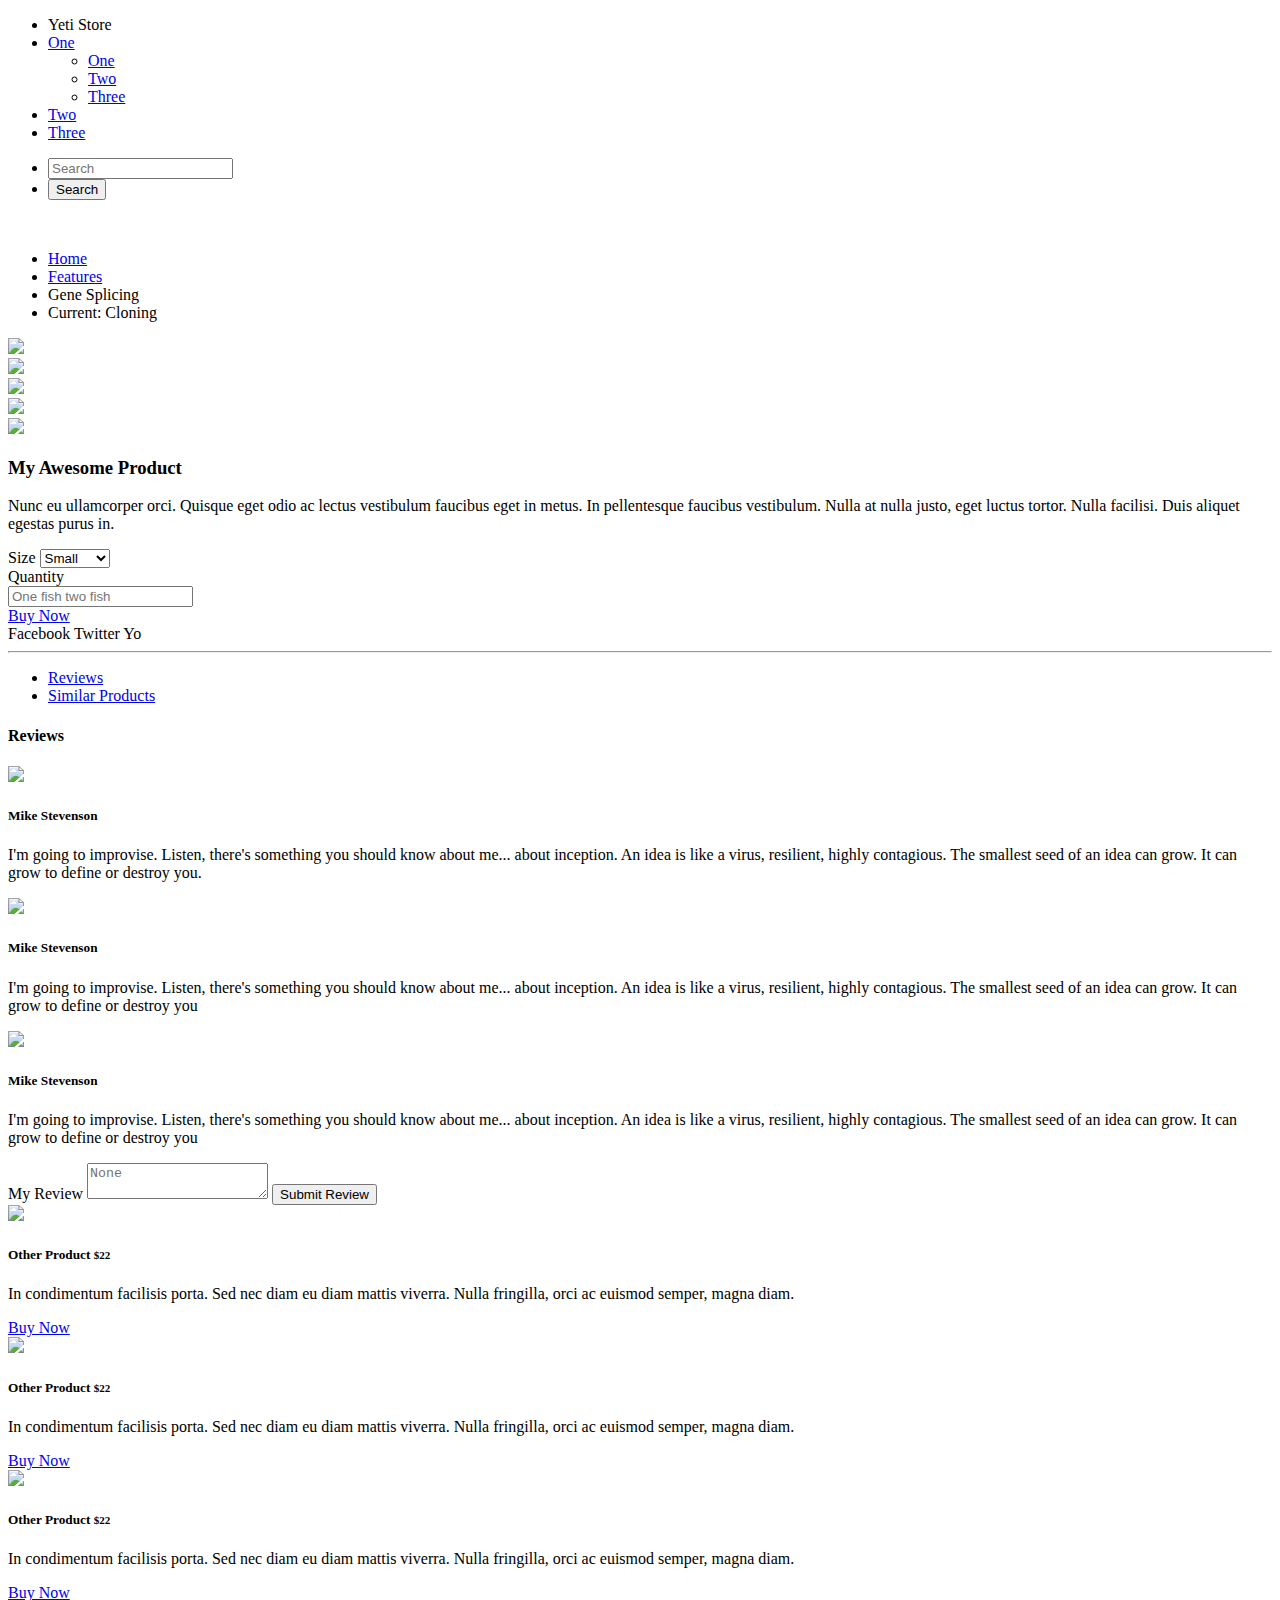
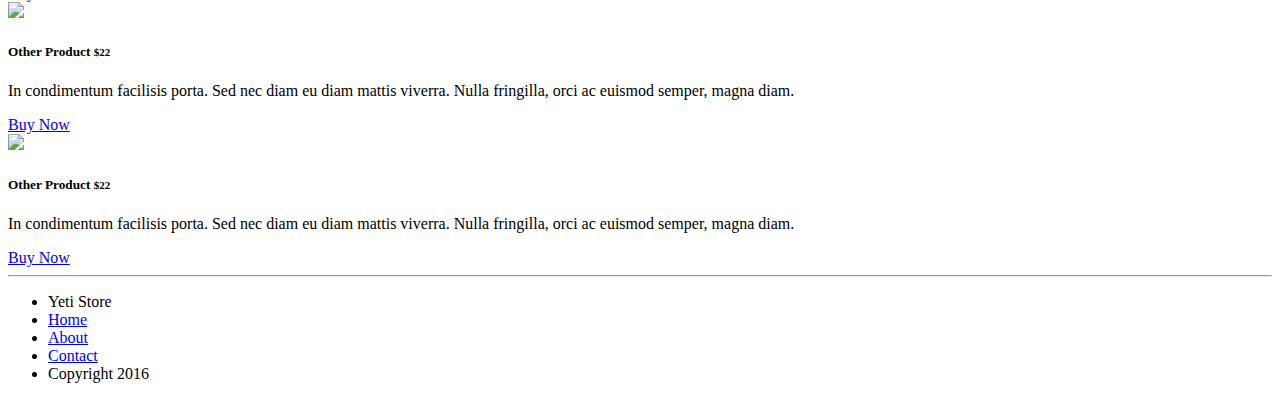
==== index.html @ 40073596 "Added template html file" ====
<!doctype html>
<html class="no-js" lang="en">
<head>
<meta charset="utf-8" />
<meta name="viewport" content="width=device-width, initial-scale=1.0" />
<title>Foundation | Welcome</title>
<link rel="stylesheet" href="https://dhbhdrzi4tiry.cloudfront.net/cdn/sites/foundation.min.css">
</head>
<body>

<div class="top-bar">
<div class="row">
<div class="top-bar-left">
<ul class="dropdown menu" data-dropdown-menu>
<li class="menu-text">Yeti Store</li>
<li class="has-submenu">
<a href="#">One</a>
<ul class="submenu menu vertical" data-submenu>
<li><a href="#">One</a></li>
<li><a href="#">Two</a></li>
<li><a href="#">Three</a></li>
</ul>
</li>
<li><a href="#">Two</a></li>
<li><a href="#">Three</a></li>
</ul>
</div>
<div class="top-bar-right">
<ul class="menu">
<li><input type="search" placeholder="Search"></li>
<li><button type="button" class="button">Search</button></li>
</ul>
</div>
</div>
</div>

<br>

<div class="row columns">
<nav aria-label="You are here:" role="navigation">
<ul class="breadcrumbs">
<li><a href="#">Home</a></li>
<li><a href="#">Features</a></li>
<li class="disabled">Gene Splicing</li>
<li>
<span class="show-for-sr">Current: </span> Cloning
</li>
</ul>
</nav>
</div>
<div class="row">
<div class="medium-6 columns">
<img class="thumbnail" src="https://placehold.it/650x350">
<div class="row small-up-4">
<div class="column">
<img class="thumbnail" src="https://placehold.it/250x200">
</div>
<div class="column">
<img class="thumbnail" src="https://placehold.it/250x200">
</div>
<div class="column">
<img class="thumbnail" src="https://placehold.it/250x200">
</div>
<div class="column">
<img class="thumbnail" src="https://placehold.it/250x200">
</div>
</div>
</div>
<div class="medium-6 large-5 columns">
<h3>My Awesome Product</h3>
<p>Nunc eu ullamcorper orci. Quisque eget odio ac lectus vestibulum faucibus eget in metus. In pellentesque faucibus vestibulum. Nulla at nulla justo, eget luctus tortor. Nulla facilisi. Duis aliquet egestas purus in.</p>
<label>Size
<select>
<option value="husker">Small</option>
<option value="starbuck">Medium</option>
<option value="hotdog">Large</option>
<option value="apollo">Yeti</option>
</select>
</label>
<div class="row">
<div class="small-3 columns">
<label for="middle-label" class="middle">Quantity</label>
</div>
<div class="small-9 columns">
<input type="text" id="middle-label" placeholder="One fish two fish">
</div>
</div>
<a href="#" class="button large expanded">Buy Now</a>
<div class="small secondary expanded button-group">
<a class="button">Facebook</a>
<a class="button">Twitter</a>
<a class="button">Yo</a>
</div>
</div>
</div>
<div class="column row">
<hr>
<ul class="tabs" data-tabs id="example-tabs">
<li class="tabs-title is-active"><a href="#panel1" aria-selected="true">Reviews</a></li>
<li class="tabs-title"><a href="#panel2">Similar Products</a></li>
</ul>
<div class="tabs-content" data-tabs-content="example-tabs">
<div class="tabs-panel is-active" id="panel1">
<h4>Reviews</h4>
<div class="media-object stack-for-small">
<div class="media-object-section">
<img class="thumbnail" src="https://placehold.it/200x200">
</div>
<div class="media-object-section">
<h5>Mike Stevenson</h5>
<p>I'm going to improvise. Listen, there's something you should know about me... about inception. An idea is like a virus, resilient, highly contagious. The smallest seed of an idea can grow. It can grow to define or destroy you.</p>
</div>
</div>
<div class="media-object stack-for-small">
<div class="media-object-section">
<img class="thumbnail" src="https://placehold.it/200x200">
</div>
<div class="media-object-section">
<h5>Mike Stevenson</h5>
<p>I'm going to improvise. Listen, there's something you should know about me... about inception. An idea is like a virus, resilient, highly contagious. The smallest seed of an idea can grow. It can grow to define or destroy you</p>
</div>
</div>
<div class="media-object stack-for-small">
<div class="media-object-section">
<img class="thumbnail" src="https://placehold.it/200x200">
</div>
<div class="media-object-section">
<h5>Mike Stevenson</h5>
<p>I'm going to improvise. Listen, there's something you should know about me... about inception. An idea is like a virus, resilient, highly contagious. The smallest seed of an idea can grow. It can grow to define or destroy you</p>
</div>
</div>
<label>
My Review
<textarea placeholder="None"></textarea>
</label>
<button class="button">Submit Review</button>
</div>
<div class="tabs-panel" id="panel2">
<div class="row medium-up-3 large-up-5">
<div class="column">
<img class="thumbnail" src="https://placehold.it/350x200">
<h5>Other Product <small>$22</small></h5>
<p>In condimentum facilisis porta. Sed nec diam eu diam mattis viverra. Nulla fringilla, orci ac euismod semper, magna diam.</p>
<a href="#" class="button hollow tiny expanded">Buy Now</a>
</div>
<div class="column">
<img class="thumbnail" src="https://placehold.it/350x200">
<h5>Other Product <small>$22</small></h5>
<p>In condimentum facilisis porta. Sed nec diam eu diam mattis viverra. Nulla fringilla, orci ac euismod semper, magna diam.</p>
<a href="#" class="button hollow tiny expanded">Buy Now</a>
</div>
<div class="column">
<img class="thumbnail" src="https://placehold.it/350x200">
<h5>Other Product <small>$22</small></h5>
<p>In condimentum facilisis porta. Sed nec diam eu diam mattis viverra. Nulla fringilla, orci ac euismod semper, magna diam.</p>
<a href="#" class="button hollow tiny expanded">Buy Now</a>
</div>
<div class="column">
<img class="thumbnail" src="https://placehold.it/350x200">
<h5>Other Product <small>$22</small></h5>
<p>In condimentum facilisis porta. Sed nec diam eu diam mattis viverra. Nulla fringilla, orci ac euismod semper, magna diam.</p>
<a href="#" class="button hollow tiny expanded">Buy Now</a>
</div>
<div class="column">
<img class="thumbnail" src="https://placehold.it/350x200">
<h5>Other Product <small>$22</small></h5>
<p>In condimentum facilisis porta. Sed nec diam eu diam mattis viverra. Nulla fringilla, orci ac euismod semper, magna diam.</p>
<a href="#" class="button hollow tiny expanded">Buy Now</a>
</div>
</div>
</div>
</div>
</div>
<div class="row column">
<hr>
<ul class="menu">
<li>Yeti Store</li>
<li><a href="#">Home</a></li>
<li><a href="#">About</a></li>
<li><a href="#">Contact</a></li>
<li class="float-right">Copyright 2016</li>
</ul>
</div>
<script src="https://code.jquery.com/jquery-2.1.4.min.js"></script>
<script src="https://dhbhdrzi4tiry.cloudfront.net/cdn/sites/foundation.js"></script>
<script>
      $(document).foundation();
    </script>
</body>
</html>
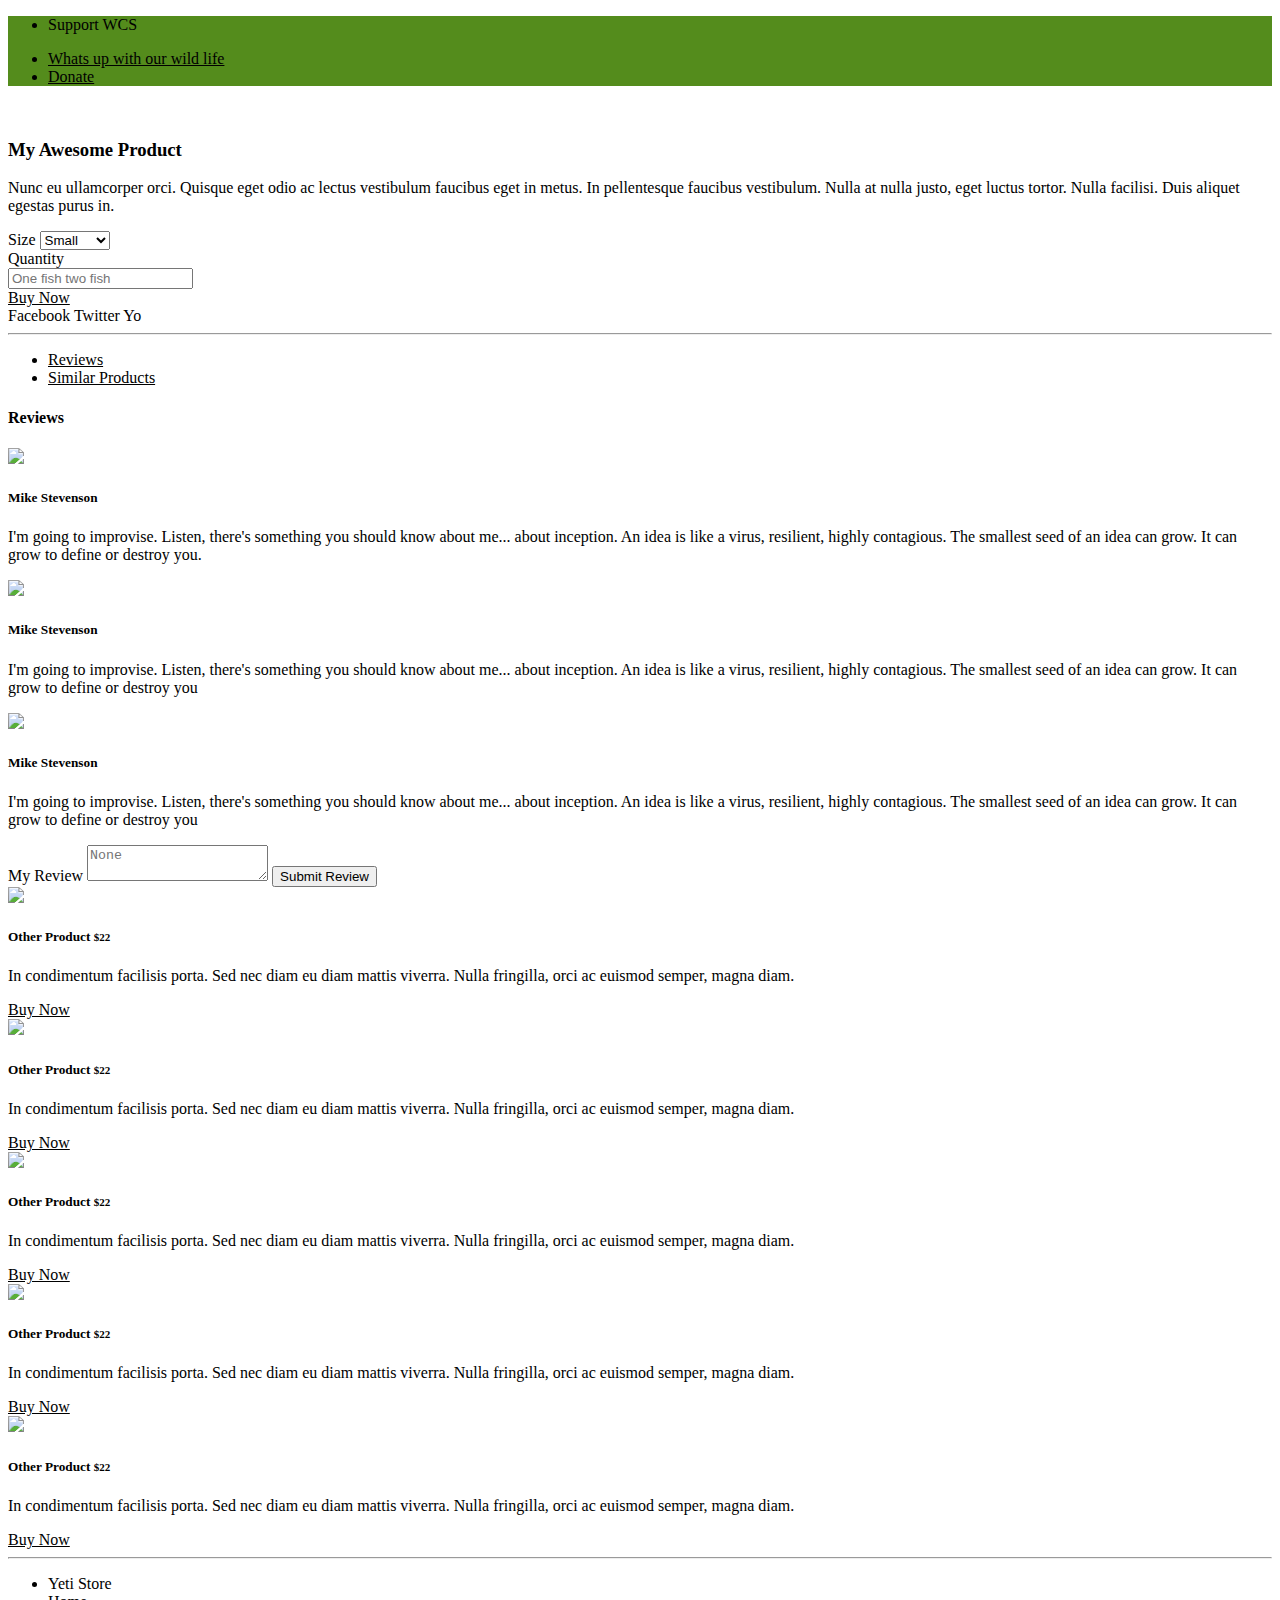
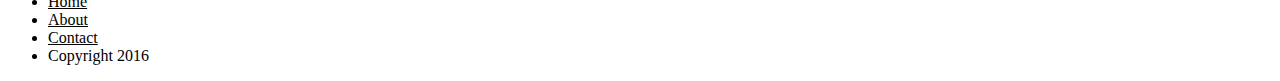
==== commit 92c48599: "adding template html, basic" ====
--- a/index.html
+++ b/index.html
@@ -1,190 +1,152 @@
 <!doctype html>
 <html class="no-js" lang="en">
 <head>
-<meta charset="utf-8" />
-<meta name="viewport" content="width=device-width, initial-scale=1.0" />
-<title>Foundation | Welcome</title>
-<link rel="stylesheet" href="https://dhbhdrzi4tiry.cloudfront.net/cdn/sites/foundation.min.css">
+  <meta charset="utf-8" />
+  <meta name="viewport" content="width=device-width, initial-scale=1.0" />
+  <title>Foundation | Welcome</title>
+  <link rel="stylesheet" href="https://dhbhdrzi4tiry.cloudfront.net/cdn/sites/foundation.min.css">
+  <link rel="stylesheet" href="style.css">
 </head>
 <body>
 
-<div class="top-bar">
-<div class="row">
-<div class="top-bar-left">
-<ul class="dropdown menu" data-dropdown-menu>
-<li class="menu-text">Yeti Store</li>
-<li class="has-submenu">
-<a href="#">One</a>
-<ul class="submenu menu vertical" data-submenu>
-<li><a href="#">One</a></li>
-<li><a href="#">Two</a></li>
-<li><a href="#">Three</a></li>
-</ul>
-</li>
-<li><a href="#">Two</a></li>
-<li><a href="#">Three</a></li>
-</ul>
-</div>
-<div class="top-bar-right">
-<ul class="menu">
-<li><input type="search" placeholder="Search"></li>
-<li><button type="button" class="button">Search</button></li>
-</ul>
-</div>
-</div>
-</div>
+  <div class="top-bar">
+    <div class="row">
+      <div class="top-bar-left">
+        <ul class="dropdown menu" data-dropdown-menu>
+          <li class="menu-text">Support WCS</li>
+        </ul>
+      </div>
+      <div class="top-bar-right">
+        <ul class="menu">
+          <li><a href="#">Whats up with our wild life</a></li>
+          <li><a href="#">Donate</a></li>
+        </ul>
+      </div>
+    </div>
+  </div>
 
-<br>
+  <br>
 
-<div class="row columns">
-<nav aria-label="You are here:" role="navigation">
-<ul class="breadcrumbs">
-<li><a href="#">Home</a></li>
-<li><a href="#">Features</a></li>
-<li class="disabled">Gene Splicing</li>
-<li>
-<span class="show-for-sr">Current: </span> Cloning
-</li>
-</ul>
-</nav>
-</div>
-<div class="row">
-<div class="medium-6 columns">
-<img class="thumbnail" src="https://placehold.it/650x350">
-<div class="row small-up-4">
-<div class="column">
-<img class="thumbnail" src="https://placehold.it/250x200">
-</div>
-<div class="column">
-<img class="thumbnail" src="https://placehold.it/250x200">
-</div>
-<div class="column">
-<img class="thumbnail" src="https://placehold.it/250x200">
-</div>
-<div class="column">
-<img class="thumbnail" src="https://placehold.it/250x200">
-</div>
-</div>
-</div>
-<div class="medium-6 large-5 columns">
-<h3>My Awesome Product</h3>
-<p>Nunc eu ullamcorper orci. Quisque eget odio ac lectus vestibulum faucibus eget in metus. In pellentesque faucibus vestibulum. Nulla at nulla justo, eget luctus tortor. Nulla facilisi. Duis aliquet egestas purus in.</p>
-<label>Size
-<select>
-<option value="husker">Small</option>
-<option value="starbuck">Medium</option>
-<option value="hotdog">Large</option>
-<option value="apollo">Yeti</option>
-</select>
-</label>
-<div class="row">
-<div class="small-3 columns">
-<label for="middle-label" class="middle">Quantity</label>
-</div>
-<div class="small-9 columns">
-<input type="text" id="middle-label" placeholder="One fish two fish">
-</div>
-</div>
-<a href="#" class="button large expanded">Buy Now</a>
-<div class="small secondary expanded button-group">
-<a class="button">Facebook</a>
-<a class="button">Twitter</a>
-<a class="button">Yo</a>
-</div>
-</div>
-</div>
-<div class="column row">
-<hr>
-<ul class="tabs" data-tabs id="example-tabs">
-<li class="tabs-title is-active"><a href="#panel1" aria-selected="true">Reviews</a></li>
-<li class="tabs-title"><a href="#panel2">Similar Products</a></li>
-</ul>
-<div class="tabs-content" data-tabs-content="example-tabs">
-<div class="tabs-panel is-active" id="panel1">
-<h4>Reviews</h4>
-<div class="media-object stack-for-small">
-<div class="media-object-section">
-<img class="thumbnail" src="https://placehold.it/200x200">
-</div>
-<div class="media-object-section">
-<h5>Mike Stevenson</h5>
-<p>I'm going to improvise. Listen, there's something you should know about me... about inception. An idea is like a virus, resilient, highly contagious. The smallest seed of an idea can grow. It can grow to define or destroy you.</p>
-</div>
-</div>
-<div class="media-object stack-for-small">
-<div class="media-object-section">
-<img class="thumbnail" src="https://placehold.it/200x200">
-</div>
-<div class="media-object-section">
-<h5>Mike Stevenson</h5>
-<p>I'm going to improvise. Listen, there's something you should know about me... about inception. An idea is like a virus, resilient, highly contagious. The smallest seed of an idea can grow. It can grow to define or destroy you</p>
-</div>
-</div>
-<div class="media-object stack-for-small">
-<div class="media-object-section">
-<img class="thumbnail" src="https://placehold.it/200x200">
-</div>
-<div class="media-object-section">
-<h5>Mike Stevenson</h5>
-<p>I'm going to improvise. Listen, there's something you should know about me... about inception. An idea is like a virus, resilient, highly contagious. The smallest seed of an idea can grow. It can grow to define or destroy you</p>
-</div>
-</div>
-<label>
-My Review
-<textarea placeholder="None"></textarea>
-</label>
-<button class="button">Submit Review</button>
-</div>
-<div class="tabs-panel" id="panel2">
-<div class="row medium-up-3 large-up-5">
-<div class="column">
-<img class="thumbnail" src="https://placehold.it/350x200">
-<h5>Other Product <small>$22</small></h5>
-<p>In condimentum facilisis porta. Sed nec diam eu diam mattis viverra. Nulla fringilla, orci ac euismod semper, magna diam.</p>
-<a href="#" class="button hollow tiny expanded">Buy Now</a>
-</div>
-<div class="column">
-<img class="thumbnail" src="https://placehold.it/350x200">
-<h5>Other Product <small>$22</small></h5>
-<p>In condimentum facilisis porta. Sed nec diam eu diam mattis viverra. Nulla fringilla, orci ac euismod semper, magna diam.</p>
-<a href="#" class="button hollow tiny expanded">Buy Now</a>
-</div>
-<div class="column">
-<img class="thumbnail" src="https://placehold.it/350x200">
-<h5>Other Product <small>$22</small></h5>
-<p>In condimentum facilisis porta. Sed nec diam eu diam mattis viverra. Nulla fringilla, orci ac euismod semper, magna diam.</p>
-<a href="#" class="button hollow tiny expanded">Buy Now</a>
-</div>
-<div class="column">
-<img class="thumbnail" src="https://placehold.it/350x200">
-<h5>Other Product <small>$22</small></h5>
-<p>In condimentum facilisis porta. Sed nec diam eu diam mattis viverra. Nulla fringilla, orci ac euismod semper, magna diam.</p>
-<a href="#" class="button hollow tiny expanded">Buy Now</a>
-</div>
-<div class="column">
-<img class="thumbnail" src="https://placehold.it/350x200">
-<h5>Other Product <small>$22</small></h5>
-<p>In condimentum facilisis porta. Sed nec diam eu diam mattis viverra. Nulla fringilla, orci ac euismod semper, magna diam.</p>
-<a href="#" class="button hollow tiny expanded">Buy Now</a>
-</div>
-</div>
-</div>
-</div>
-</div>
-<div class="row column">
-<hr>
-<ul class="menu">
-<li>Yeti Store</li>
-<li><a href="#">Home</a></li>
-<li><a href="#">About</a></li>
-<li><a href="#">Contact</a></li>
-<li class="float-right">Copyright 2016</li>
-</ul>
-</div>
-<script src="https://code.jquery.com/jquery-2.1.4.min.js"></script>
-<script src="https://dhbhdrzi4tiry.cloudfront.net/cdn/sites/foundation.js"></script>
-<script>
-      $(document).foundation();
-    </script>
+  <div class="row">
+    <div class="large-12 cell">
+      <h3>My Awesome Product</h3>
+      <p>Nunc eu ullamcorper orci. Quisque eget odio ac lectus vestibulum faucibus eget in metus. In pellentesque faucibus vestibulum. Nulla at nulla justo, eget luctus tortor. Nulla facilisi. Duis aliquet egestas purus in.</p>
+      <label>Size
+        <select>
+          <option value="husker">Small</option>
+          <option value="starbuck">Medium</option>
+          <option value="hotdog">Large</option>
+          <option value="apollo">Yeti</option>
+        </select>
+      </label>
+      <div class="row">
+        <div class="small-3 columns">
+          <label for="middle-label" class="middle">Quantity</label>
+        </div>
+        <div class="small-9 columns">
+          <input type="text" id="middle-label" placeholder="One fish two fish">
+        </div>
+      </div>
+      <a href="#" class="button large expanded">Buy Now</a>
+      <div class="small secondary expanded button-group">
+        <a class="button">Facebook</a>
+        <a class="button">Twitter</a>
+        <a class="button">Yo</a>
+      </div>
+    </div>
+  </div>
+  <div class="column row">
+    <hr>
+    <ul class="tabs" data-tabs id="example-tabs">
+      <li class="tabs-title is-active"><a href="#panel1" aria-selected="true">Reviews</a></li>
+      <li class="tabs-title"><a href="#panel2">Similar Products</a></li>
+    </ul>
+    <div class="tabs-content" data-tabs-content="example-tabs">
+      <div class="tabs-panel is-active" id="panel1">
+        <h4>Reviews</h4>
+        <div class="media-object stack-for-small">
+          <div class="media-object-section">
+            <img class="thumbnail" src="https://placehold.it/200x200">
+          </div>
+          <div class="media-object-section">
+            <h5>Mike Stevenson</h5>
+            <p>I'm going to improvise. Listen, there's something you should know about me... about inception. An idea is like a virus, resilient, highly contagious. The smallest seed of an idea can grow. It can grow to define or destroy you.</p>
+          </div>
+        </div>
+        <div class="media-object stack-for-small">
+          <div class="media-object-section">
+            <img class="thumbnail" src="https://placehold.it/200x200">
+          </div>
+          <div class="media-object-section">
+            <h5>Mike Stevenson</h5>
+            <p>I'm going to improvise. Listen, there's something you should know about me... about inception. An idea is like a virus, resilient, highly contagious. The smallest seed of an idea can grow. It can grow to define or destroy you</p>
+          </div>
+        </div>
+        <div class="media-object stack-for-small">
+          <div class="media-object-section">
+            <img class="thumbnail" src="https://placehold.it/200x200">
+          </div>
+          <div class="media-object-section">
+            <h5>Mike Stevenson</h5>
+            <p>I'm going to improvise. Listen, there's something you should know about me... about inception. An idea is like a virus, resilient, highly contagious. The smallest seed of an idea can grow. It can grow to define or destroy you</p>
+          </div>
+        </div>
+        <label>
+          My Review
+          <textarea placeholder="None"></textarea>
+        </label>
+        <button class="button">Submit Review</button>
+      </div>
+      <div class="tabs-panel" id="panel2">
+        <div class="row medium-up-3 large-up-5">
+          <div class="column">
+            <img class="thumbnail" src="https://placehold.it/350x200">
+            <h5>Other Product <small>$22</small></h5>
+            <p>In condimentum facilisis porta. Sed nec diam eu diam mattis viverra. Nulla fringilla, orci ac euismod semper, magna diam.</p>
+            <a href="#" class="button hollow tiny expanded">Buy Now</a>
+          </div>
+          <div class="column">
+            <img class="thumbnail" src="https://placehold.it/350x200">
+            <h5>Other Product <small>$22</small></h5>
+            <p>In condimentum facilisis porta. Sed nec diam eu diam mattis viverra. Nulla fringilla, orci ac euismod semper, magna diam.</p>
+            <a href="#" class="button hollow tiny expanded">Buy Now</a>
+          </div>
+          <div class="column">
+            <img class="thumbnail" src="https://placehold.it/350x200">
+            <h5>Other Product <small>$22</small></h5>
+            <p>In condimentum facilisis porta. Sed nec diam eu diam mattis viverra. Nulla fringilla, orci ac euismod semper, magna diam.</p>
+            <a href="#" class="button hollow tiny expanded">Buy Now</a>
+          </div>
+          <div class="column">
+            <img class="thumbnail" src="https://placehold.it/350x200">
+            <h5>Other Product <small>$22</small></h5>
+            <p>In condimentum facilisis porta. Sed nec diam eu diam mattis viverra. Nulla fringilla, orci ac euismod semper, magna diam.</p>
+            <a href="#" class="button hollow tiny expanded">Buy Now</a>
+          </div>
+          <div class="column">
+            <img class="thumbnail" src="https://placehold.it/350x200">
+            <h5>Other Product <small>$22</small></h5>
+            <p>In condimentum facilisis porta. Sed nec diam eu diam mattis viverra. Nulla fringilla, orci ac euismod semper, magna diam.</p>
+            <a href="#" class="button hollow tiny expanded">Buy Now</a>
+          </div>
+        </div>
+      </div>
+    </div>
+  </div>
+  <div class="row column">
+    <hr>
+    <ul class="menu">
+      <li>Yeti Store</li>
+      <li><a href="#">Home</a></li>
+      <li><a href="#">About</a></li>
+      <li><a href="#">Contact</a></li>
+      <li class="float-right">Copyright 2016</li>
+    </ul>
+  </div>
+  <script src="https://code.jquery.com/jquery-2.1.4.min.js"></script>
+  <script src="https://dhbhdrzi4tiry.cloudfront.net/cdn/sites/foundation.js"></script>
+  <script>
+  $(document).foundation();
+  </script>
 </body>
 </html>
--- a/style.css
+++ b/style.css
@@ -0,0 +1,11 @@
+.top-bar {
+  background-color: #548C1C;
+}
+
+.top-bar ul {
+  background-color: transparent;
+}
+
+a {
+  color: black;
+}
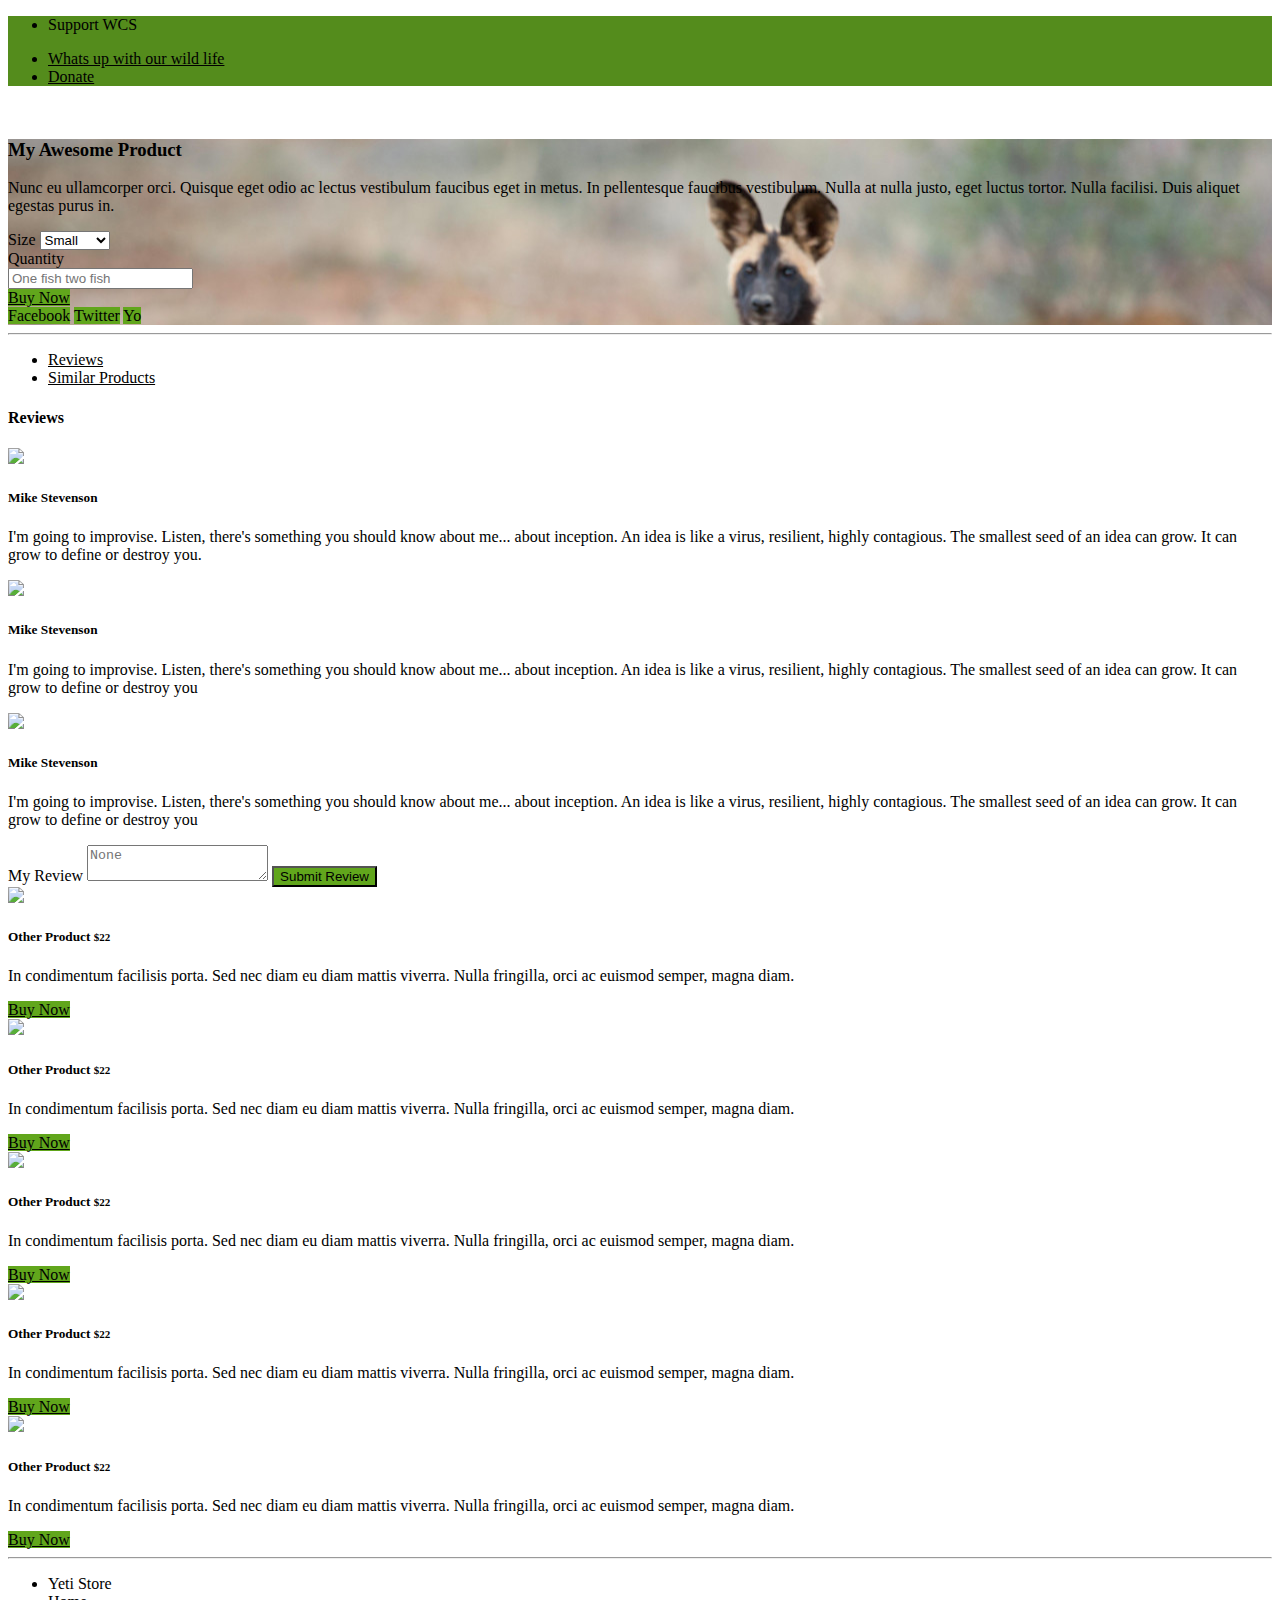
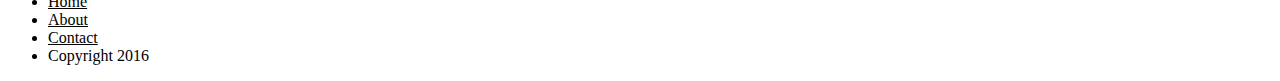
==== commit 6035b19d: "Updated base template" ====
--- a/index.html
+++ b/index.html
@@ -28,7 +28,7 @@
   <br>
 
   <div class="row">
-    <div class="large-12 cell">
+    <div id="main-section" class="large-12 cell">
       <h3>My Awesome Product</h3>
       <p>Nunc eu ullamcorper orci. Quisque eget odio ac lectus vestibulum faucibus eget in metus. In pellentesque faucibus vestibulum. Nulla at nulla justo, eget luctus tortor. Nulla facilisi. Duis aliquet egestas purus in.</p>
       <label>Size
--- a/style.css
+++ b/style.css
@@ -1,3 +1,14 @@
+a {
+  color: black;
+}
+
+.button {
+  background-color: #61A61C;
+}
+.button:hover, .button:active {
+  background-color: #385916;
+}
+
 .top-bar {
   background-color: #548C1C;
 }
@@ -6,6 +17,6 @@
   background-color: transparent;
 }
 
-a {
-  color: black;
+#main-section {
+  background-image: url("Wilddogs Madikwe1_Fotor.jpg");
 }
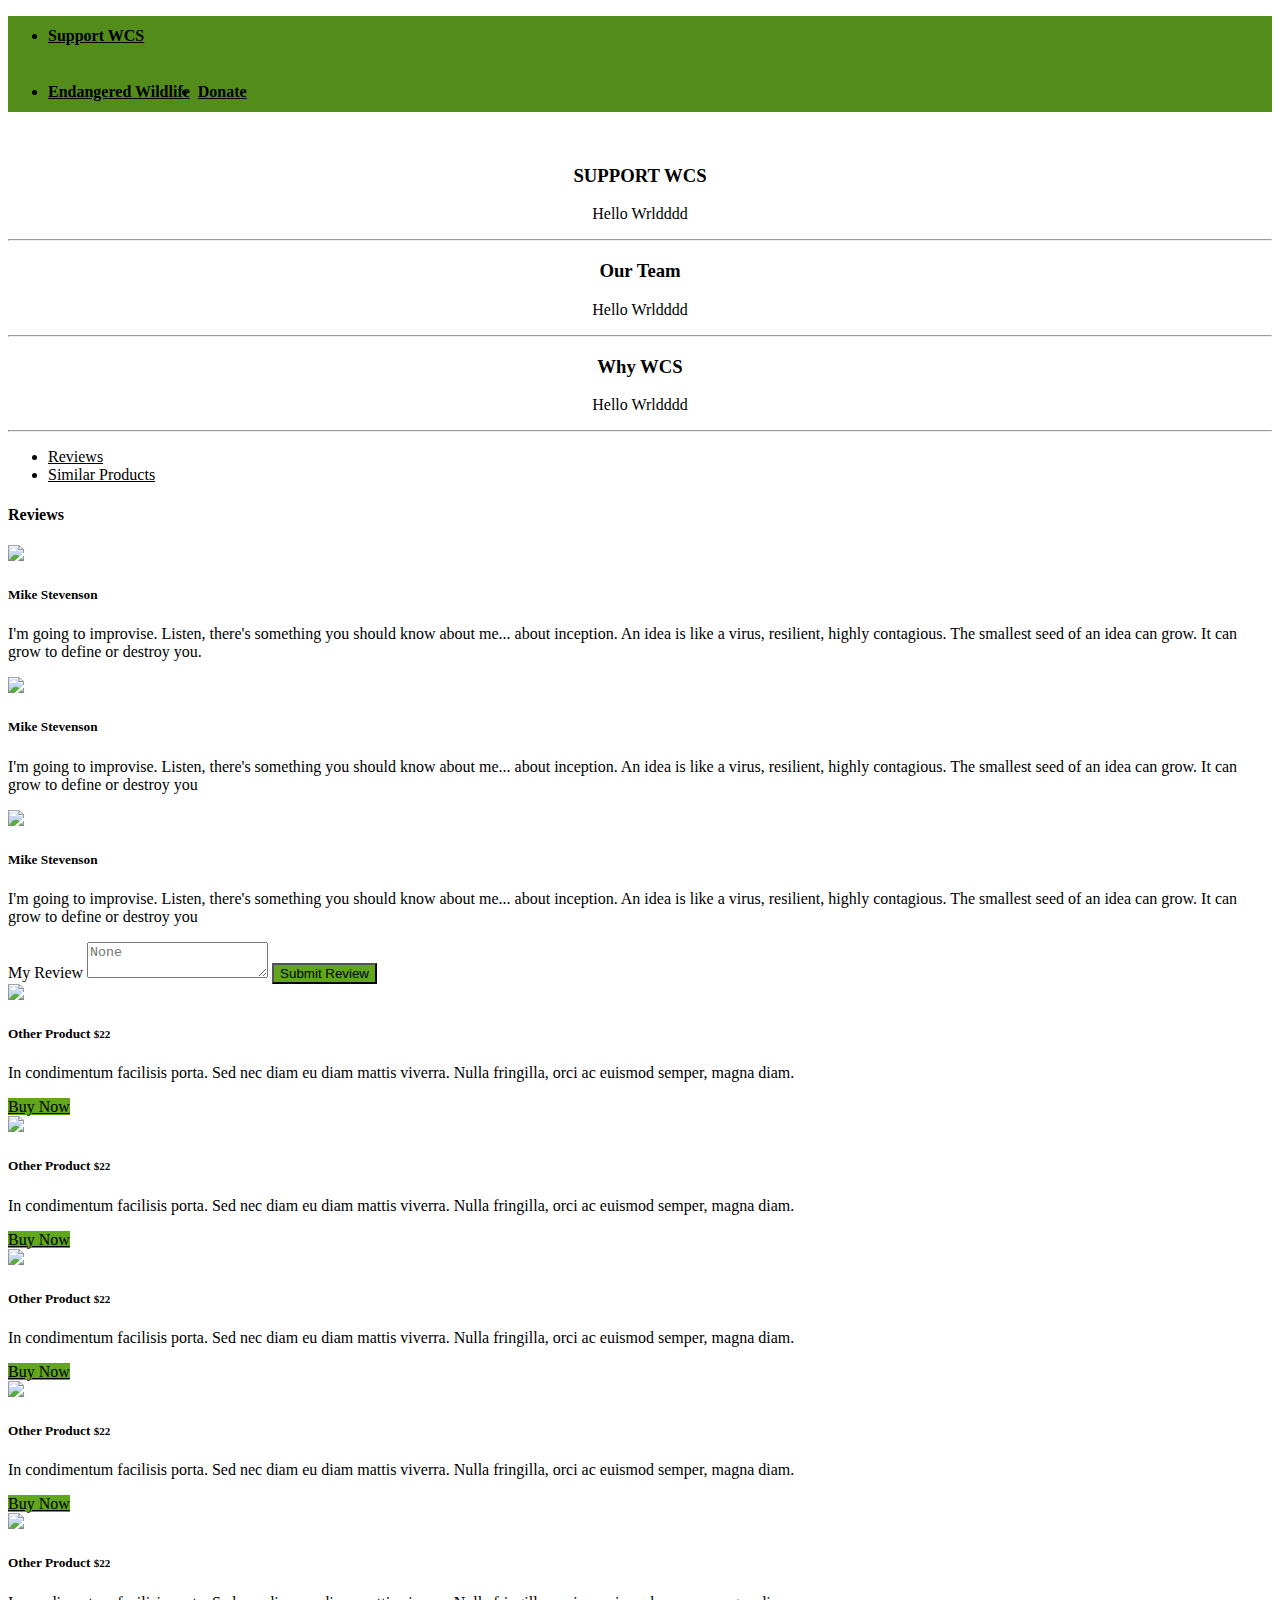
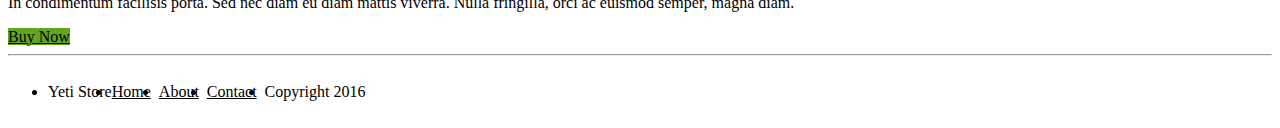
==== commit 3df59ae6: "working on stats page nav bar complete" ====
--- a/index.html
+++ b/index.html
@@ -3,7 +3,7 @@
 <head>
   <meta charset="utf-8" />
   <meta name="viewport" content="width=device-width, initial-scale=1.0" />
-  <title>Foundation | Welcome</title>
+  <title>Home</title>
   <link rel="stylesheet" href="https://dhbhdrzi4tiry.cloudfront.net/cdn/sites/foundation.min.css">
   <link rel="stylesheet" href="style.css">
 </head>
@@ -12,15 +12,19 @@
   <div class="top-bar">
     <div class="row">
       <div class="top-bar-left">
-        <ul class="dropdown menu" data-dropdown-menu>
-          <li class="menu-text">Support WCS</li>
+        <strong>
+        <ul class="menu">
+          <li><a href="index.html">Support WCS</a></li>
         </ul>
+      </strong>
       </div>
       <div class="top-bar-right">
+        <strong>
         <ul class="menu">
-          <li><a href="#">Whats up with our wild life</a></li>
-          <li><a href="#">Donate</a></li>
+          <li><a href="stats.html">Endangered Wildlife</a></li>
+          <li><a href="donate.html">Donate</a></li>
         </ul>
+      </strong>
       </div>
     </div>
   </div>
@@ -29,30 +33,22 @@
 
   <div class="row">
     <div id="main-section" class="large-12 cell">
-      <h3>My Awesome Product</h3>
-      <p>Nunc eu ullamcorper orci. Quisque eget odio ac lectus vestibulum faucibus eget in metus. In pellentesque faucibus vestibulum. Nulla at nulla justo, eget luctus tortor. Nulla facilisi. Duis aliquet egestas purus in.</p>
-      <label>Size
-        <select>
-          <option value="husker">Small</option>
-          <option value="starbuck">Medium</option>
-          <option value="hotdog">Large</option>
-          <option value="apollo">Yeti</option>
-        </select>
-      </label>
-      <div class="row">
-        <div class="small-3 columns">
-          <label for="middle-label" class="middle">Quantity</label>
-        </div>
-        <div class="small-9 columns">
-          <input type="text" id="middle-label" placeholder="One fish two fish">
-        </div>
-      </div>
-      <a href="#" class="button large expanded">Buy Now</a>
-      <div class="small secondary expanded button-group">
-        <a class="button">Facebook</a>
-        <a class="button">Twitter</a>
-        <a class="button">Yo</a>
-      </div>
+      <h3>SUPPORT WCS</h3>
+      <p style="text-align">Hello Wrldddd</p>
+    </div>
+  </div>
+  <hr>
+  <div class="row">
+    <div id="main-section" class="large-12 cell">
+      <h3>Our Team</h3>
+      <p style="text-align">Hello Wrldddd</p>
+    </div>
+  </div>
+  <hr>
+  <div class="row">
+    <div id="main-section" class="large-12 cell">
+      <h3>Why WCS</h3>
+      <p style="text-align">Hello Wrldddd</p>
     </div>
   </div>
   <div class="column row">
--- a/style.css
+++ b/style.css
@@ -18,5 +18,18 @@
 }
 
 #main-section {
-  background-image: url("Wilddogs Madikwe1_Fotor.jpg");
+  text-align: center;
+
 }
+
+.menu {
+  display: flex;
+  line-height: 2.5;
+  text-align: center;
+  max-width: 1000px;
+}
+
+.menu a {
+  padding-right: 8px;
+  margin: auto;
+}
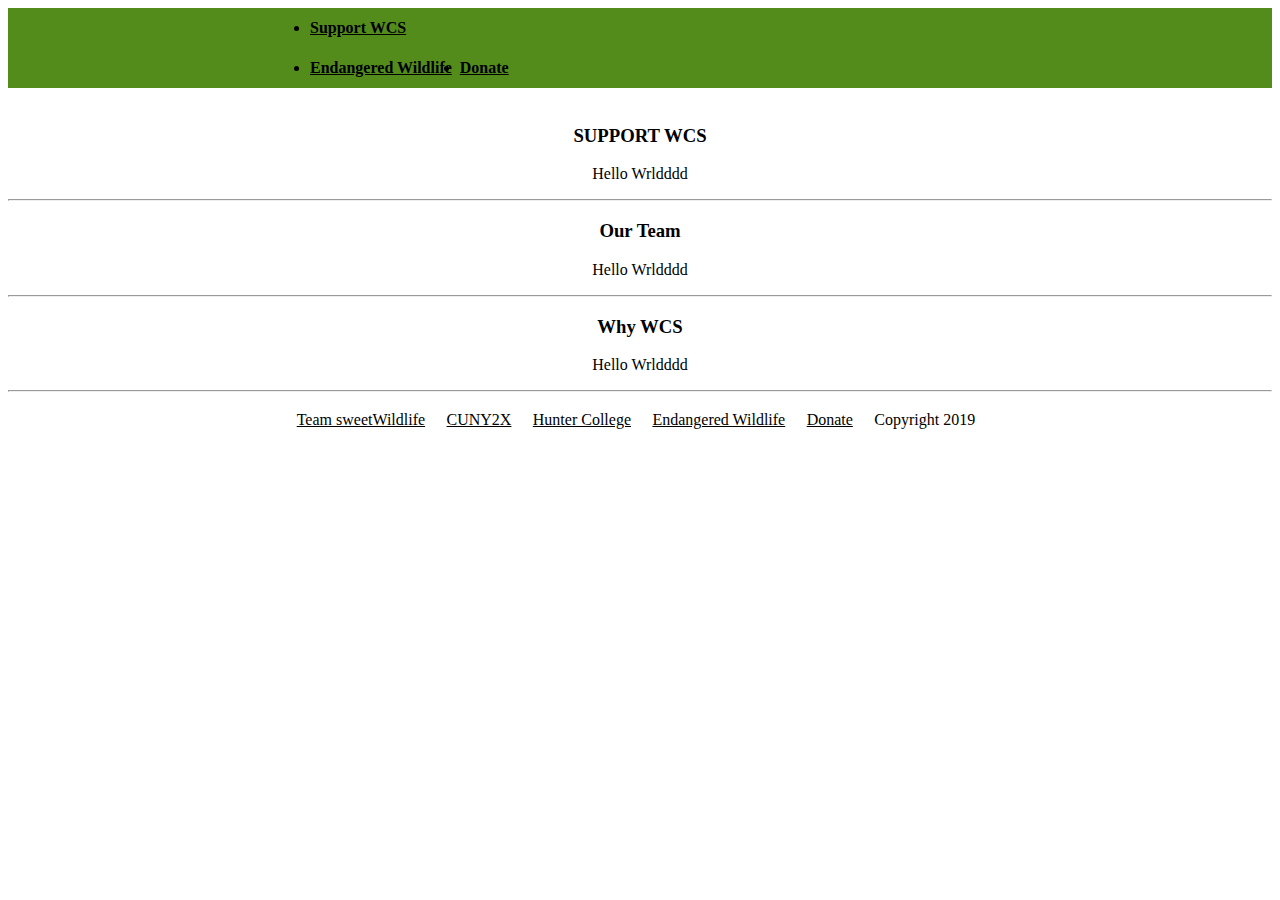
==== commit 42c8d8dc: "Completed uniform styles, for now" ====
--- a/index.html
+++ b/index.html
@@ -51,6 +51,7 @@
       <p style="text-align">Hello Wrldddd</p>
     </div>
   </div>
+<!--
   <div class="column row">
     <hr>
     <ul class="tabs" data-tabs id="example-tabs">
@@ -129,16 +130,18 @@
       </div>
     </div>
   </div>
-  <div class="row column">
-    <hr>
-    <ul class="menu">
-      <li>Yeti Store</li>
-      <li><a href="#">Home</a></li>
-      <li><a href="#">About</a></li>
-      <li><a href="#">Contact</a></li>
-      <li class="float-right">Copyright 2016</li>
-    </ul>
+-->
+<div class="row column">
+  <hr>
+  <div class="menu">
+    <a href="https://github.com/sngo103/sweetWildlife">Team sweetWildlife</a>
+    <a href="http://www.techtalentpipeline.nyc/cs-doubling/">CUNY2X</a>
+    <a href="http://www.hunter.cuny.edu/main/">Hunter College</a>
+    <a href="stats.html">Endangered Wildlife</a>
+    <a href="donate.html">Donate</a>
+    <a class="float-right">Copyright 2019</a>
   </div>
+</div>
   <script src="https://code.jquery.com/jquery-2.1.4.min.js"></script>
   <script src="https://dhbhdrzi4tiry.cloudfront.net/cdn/sites/foundation.js"></script>
   <script>
--- a/style.css
+++ b/style.css
@@ -1,5 +1,9 @@
 a {
   color: black;
+}
+
+a:hover {
+  color: pink;
 }
 
 .button {
@@ -26,7 +30,8 @@
   display: flex;
   line-height: 2.5;
   text-align: center;
-  max-width: 1000px;
+  max-width: 700px;
+  margin: auto;
 }
 
 .menu a {
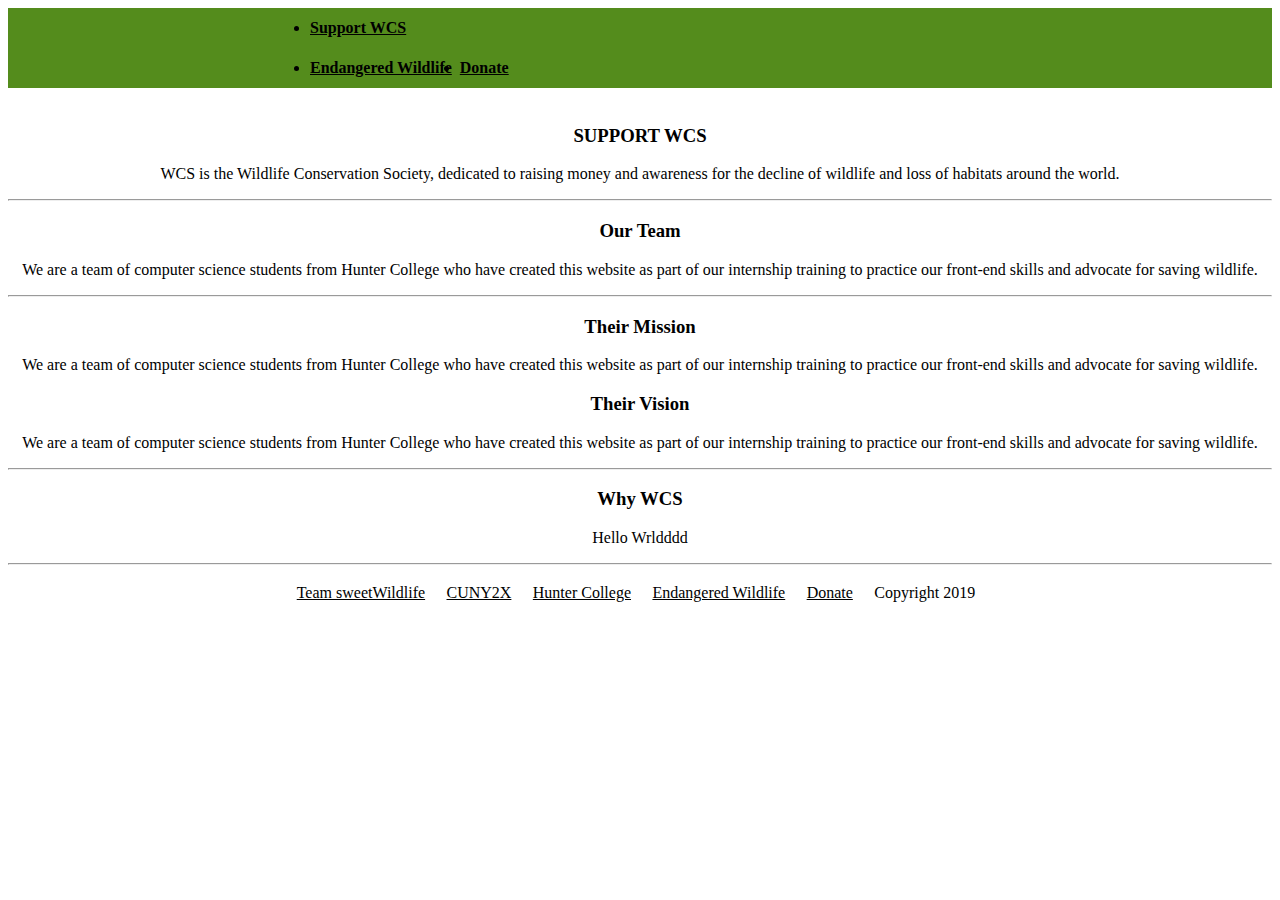
==== commit dad65da8: "Working on hompage - samantha" ====
--- a/index.html
+++ b/index.html
@@ -5,6 +5,8 @@
   <meta name="viewport" content="width=device-width, initial-scale=1.0" />
   <title>Home</title>
   <link rel="stylesheet" href="https://dhbhdrzi4tiry.cloudfront.net/cdn/sites/foundation.min.css">
+  <!-- Bootstrap core CSS -->
+  <link href="./bootstrap/css/bootstrap.min.css" rel="stylesheet">
   <link rel="stylesheet" href="style.css">
 </head>
 <body>
@@ -34,14 +36,35 @@
   <div class="row">
     <div id="main-section" class="large-12 cell">
       <h3>SUPPORT WCS</h3>
-      <p style="text-align">Hello Wrldddd</p>
+      <p style="text-align">WCS is the Wildlife Conservation Society, dedicated to raising money and awareness for the decline of wildlife and loss of habitats around the world. </p>
     </div>
   </div>
   <hr>
   <div class="row">
     <div id="main-section" class="large-12 cell">
       <h3>Our Team</h3>
-      <p style="text-align">Hello Wrldddd</p>
+      <p style="text-align">We are a team of computer science students from Hunter College who have created this website as part of our internship training to practice our front-end skills and advocate for saving wildlife.</p>
+    </div>
+  </div>
+  <hr>
+  <div class="row">
+    <div class="grid-container">
+    <div class="grid-x grid-padding-x">
+    <div class="large-12">
+    <div id="main-section" class="large-6 medium-6 cell">
+      <div class="primary callout">
+      <h3>Their Mission</h3>
+      <p>We are a team of computer science students from Hunter College who have created this website as part of our internship training to practice our front-end skills and advocate for saving wildlife.</p>
+    </div>
+    </div>
+      <div id="main-section" class="large-6 medium-6 cell">
+        <div class="primary callout">
+        <h3>Their Vision</h3>
+        <p>We are a team of computer science students from Hunter College who have created this website as part of our internship training to practice our front-end skills and advocate for saving wildlife.</p>
+      </div>
+      </div>
+    </div>
+  </div>
     </div>
   </div>
   <hr>
@@ -144,6 +167,7 @@
 </div>
   <script src="https://code.jquery.com/jquery-2.1.4.min.js"></script>
   <script src="https://dhbhdrzi4tiry.cloudfront.net/cdn/sites/foundation.js"></script>
+  <script src="./js/bootstrap.min.js"></script>
   <script>
   $(document).foundation();
   </script>
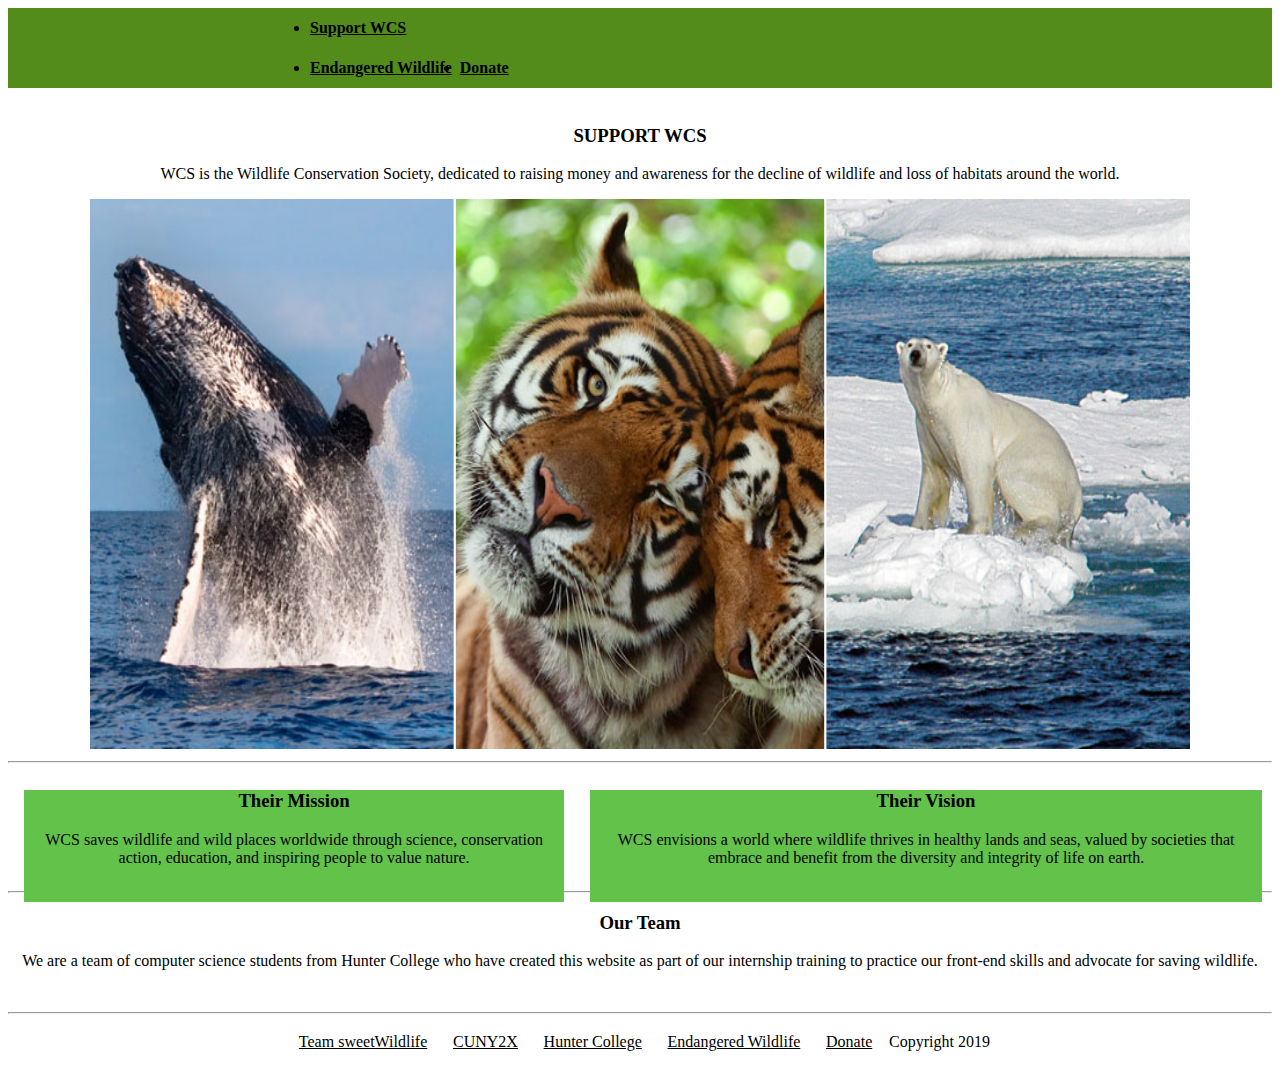
==== commit 0341f2e0: "home page edits" ====
--- a/index.html
+++ b/index.html
@@ -5,8 +5,6 @@
   <meta name="viewport" content="width=device-width, initial-scale=1.0" />
   <title>Home</title>
   <link rel="stylesheet" href="https://dhbhdrzi4tiry.cloudfront.net/cdn/sites/foundation.min.css">
-  <!-- Bootstrap core CSS -->
-  <link href="./bootstrap/css/bootstrap.min.css" rel="stylesheet">
   <link rel="stylesheet" href="style.css">
 </head>
 <body>
@@ -33,11 +31,34 @@
 
   <br>
 
+
   <div class="row">
     <div id="main-section" class="large-12 cell">
       <h3>SUPPORT WCS</h3>
       <p style="text-align">WCS is the Wildlife Conservation Society, dedicated to raising money and awareness for the decline of wildlife and loss of habitats around the world. </p>
+      <img height="550px" width="1100px" src="Images/homepage-header.jpg" alt="homepage-missing">
     </div>
+  </div>
+  <hr>
+  <div class="row">
+    <div class="grid-container">
+    <div class="grid-x grid-padding-x">
+      <div class="large-12" style="display:flex;">
+      <div id="main-section" class="large-6 medium-6 cell">
+        <div class="primary callout">
+        <h3>Their Mission</h3>
+        <p>WCS saves wildlife and wild places worldwide through science, conservation action, education, and inspiring people to value nature.</p><p></p>
+      </div>
+      </div>
+        <div id="main-section" class="large-6 medium-6 cell">
+          <div class="primary callout">
+          <h3>Their Vision</h3>
+          <p>WCS envisions a world where wildlife thrives in healthy lands and seas, valued by societies that embrace and benefit from the diversity and integrity of life on earth.</p>
+        </div>
+        </div>
+      </div>
+    </div>
+  </div>
   </div>
   <hr>
   <div class="row">
@@ -46,34 +67,7 @@
       <p style="text-align">We are a team of computer science students from Hunter College who have created this website as part of our internship training to practice our front-end skills and advocate for saving wildlife.</p>
     </div>
   </div>
-  <hr>
-  <div class="row">
-    <div class="grid-container">
-    <div class="grid-x grid-padding-x">
-    <div class="large-12">
-    <div id="main-section" class="large-6 medium-6 cell">
-      <div class="primary callout">
-      <h3>Their Mission</h3>
-      <p>We are a team of computer science students from Hunter College who have created this website as part of our internship training to practice our front-end skills and advocate for saving wildlife.</p>
-    </div>
-    </div>
-      <div id="main-section" class="large-6 medium-6 cell">
-        <div class="primary callout">
-        <h3>Their Vision</h3>
-        <p>We are a team of computer science students from Hunter College who have created this website as part of our internship training to practice our front-end skills and advocate for saving wildlife.</p>
-      </div>
-      </div>
-    </div>
-  </div>
-    </div>
-  </div>
-  <hr>
-  <div class="row">
-    <div id="main-section" class="large-12 cell">
-      <h3>Why WCS</h3>
-      <p style="text-align">Hello Wrldddd</p>
-    </div>
-  </div>
+  <br>
 <!--
   <div class="column row">
     <hr>
@@ -162,10 +156,9 @@
     <a href="http://www.hunter.cuny.edu/main/">Hunter College</a>
     <a href="stats.html">Endangered Wildlife</a>
     <a href="donate.html">Donate</a>
-    <a class="float-right">Copyright 2019</a>
+    <span class="float-right">Copyright 2019</span>
   </div>
 </div>
-  <script src="https://code.jquery.com/jquery-2.1.4.min.js"></script>
   <script src="https://dhbhdrzi4tiry.cloudfront.net/cdn/sites/foundation.js"></script>
   <script src="./js/bootstrap.min.js"></script>
   <script>
--- a/style.css
+++ b/style.css
@@ -38,3 +38,40 @@
   padding-right: 8px;
   margin: auto;
 }
+
+.callout {
+  margin: 0 10px 0 1rem;
+}
+
+.callout.primary {
+    background-color: #63c24a;
+    border: none;
+    height: 100%;
+}
+
+/* Donation buttons -------------------------- */
+input[type=radio], input[type=checkbox] {
+	display:none;
+}
+input[type=radio] + label, input[type=checkbox] + label {
+	padding: 4px 12px;
+  margin-bottom: 16px;
+	background-color: transparent;
+	border: solid 2px #c04f1d;
+	color: #c04f1d;
+}
+/* if clicked */
+input[type=radio]:checked + label, input[type=checkbox]:checked + label{
+	background-color: transparent;
+	color: #61A61C;
+}
+input[type=radio] + label, input[type=checkbox] + label {
+    padding: 10px 20px;
+    margin-left: 0;
+    margin-right: 16px;
+    margin-bottom: 16px;
+    background-color: #61A61C;
+    border: solid 1px #61A61C;
+    color: #fff;
+    border-radius: 3px;
+}
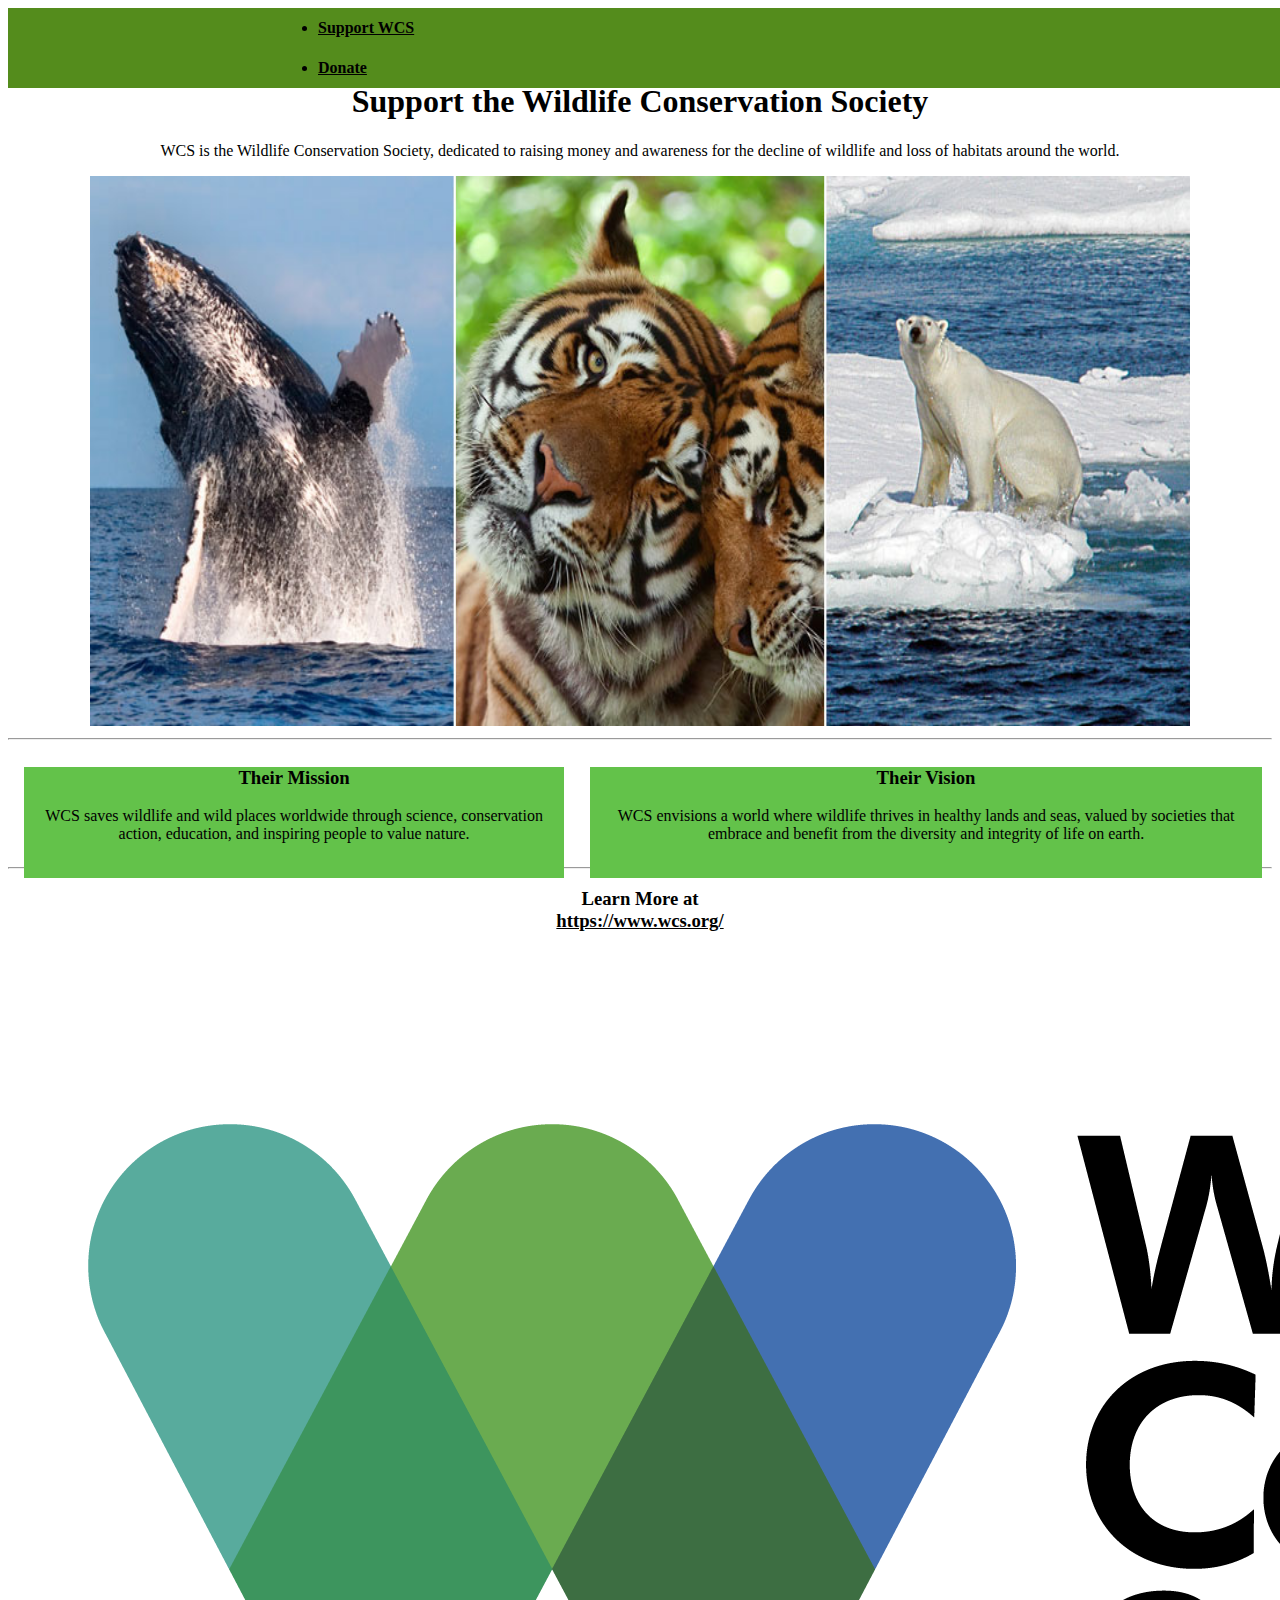
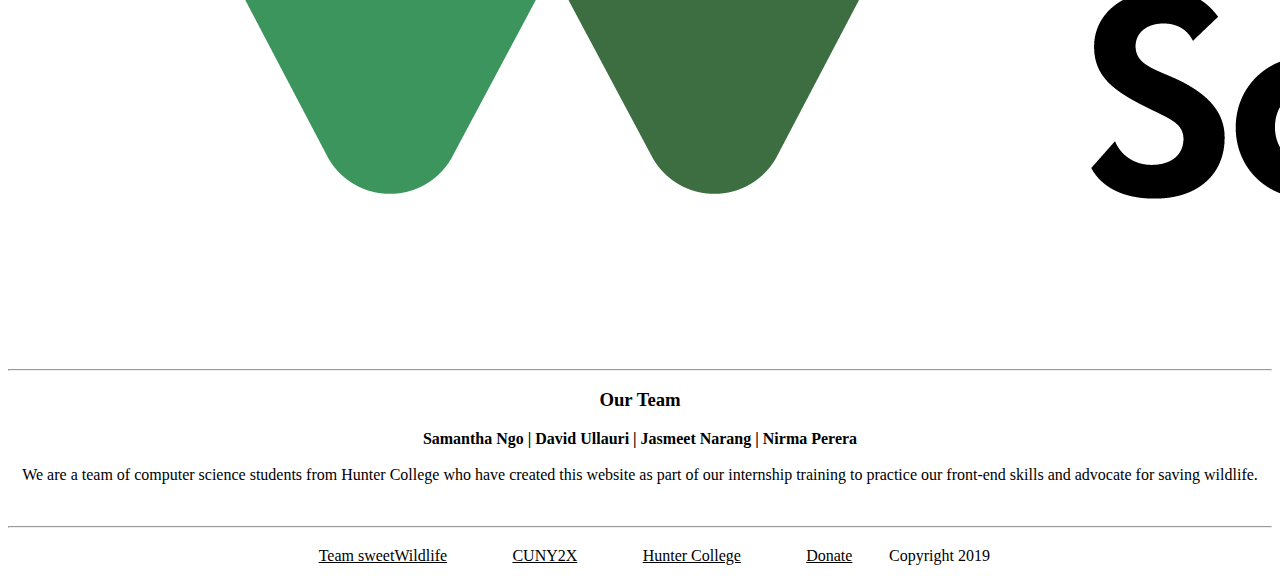
==== commit f125f994: "Finished website" ====
--- a/index.html
+++ b/index.html
@@ -14,14 +14,13 @@
       <div class="top-bar-left">
         <strong>
         <ul class="menu">
-          <li><a href="index.html">Support WCS</a></li>
+          <strong><li><a href="index.html">Support WCS</a></li></strong>
         </ul>
       </strong>
       </div>
       <div class="top-bar-right">
         <strong>
         <ul class="menu">
-          <li><a href="stats.html">Endangered Wildlife</a></li>
           <li><a href="donate.html">Donate</a></li>
         </ul>
       </strong>
@@ -29,12 +28,12 @@
     </div>
   </div>
 
-  <br>
+  <br><br><br>
 
 
   <div class="row">
     <div id="main-section" class="large-12 cell">
-      <h3>SUPPORT WCS</h3>
+      <h1>Support the Wildlife Conservation Society</h1>
       <p style="text-align">WCS is the Wildlife Conservation Society, dedicated to raising money and awareness for the decline of wildlife and loss of habitats around the world. </p>
       <img height="550px" width="1100px" src="Images/homepage-header.jpg" alt="homepage-missing">
     </div>
@@ -63,10 +62,17 @@
   <hr>
   <div class="row">
     <div id="main-section" class="large-12 cell">
-      <h3>Our Team</h3>
-      <p style="text-align">We are a team of computer science students from Hunter College who have created this website as part of our internship training to practice our front-end skills and advocate for saving wildlife.</p>
+      <strong><h3>Learn More at<br></strong> <a href="https://www.wcs.org/">https://www.wcs.org/</a></h3>
+      <img src="Images/wcs.png" alt="Image here">
     </div>
   </div>
+  <hr>
+  <div class="row">
+      <div id="main-section" class="large-12 cell">
+        <h3>Our Team</h3>
+        <p style="text-align"><strong>Samantha Ngo | David Ullauri | Jasmeet Narang | Nirma Perera</strong><br><br>We are a team of computer science students from Hunter College who have created this website as part of our internship training to practice our front-end skills and advocate for saving wildlife.</p>
+      </div>
+    </div>
   <br>
 <!--
   <div class="column row">
@@ -154,7 +160,6 @@
     <a href="https://github.com/sngo103/sweetWildlife">Team sweetWildlife</a>
     <a href="http://www.techtalentpipeline.nyc/cs-doubling/">CUNY2X</a>
     <a href="http://www.hunter.cuny.edu/main/">Hunter College</a>
-    <a href="stats.html">Endangered Wildlife</a>
     <a href="donate.html">Donate</a>
     <span class="float-right">Copyright 2019</span>
   </div>
--- a/style.css
+++ b/style.css
@@ -15,6 +15,9 @@
 
 .top-bar {
   background-color: #548C1C;
+  position: fixed;
+  width: 100%;
+  z-index: 1000;
 }
 
 .top-bar ul {
